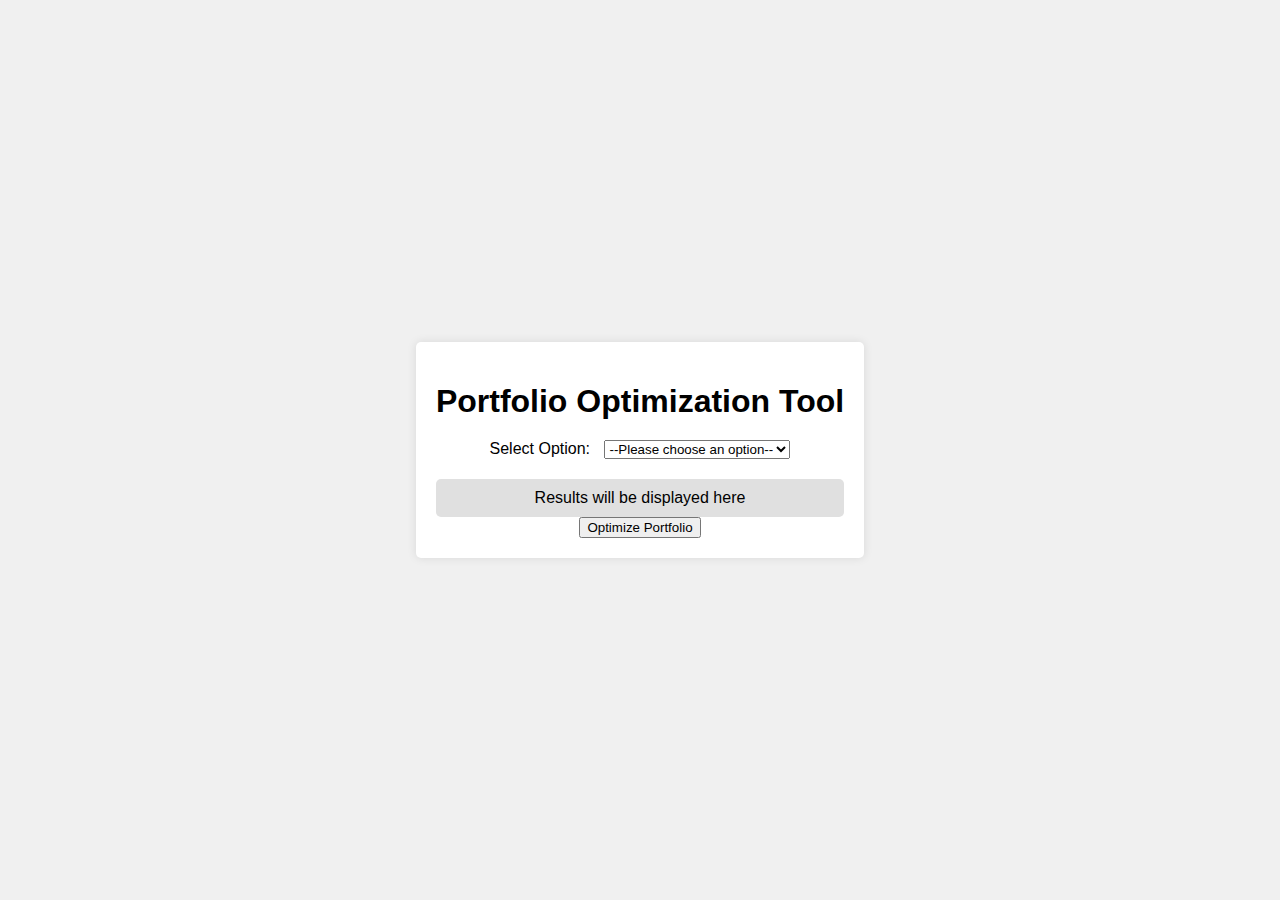
==== index.html @ 13c07910 "Add files via upload" ====
<!DOCTYPE html>
<html lang="en">
<head>
    <meta charset="UTF-8">
    <meta name="viewport" content="width=device-width, initial-scale=1.0">
    <title>Portfolio Optimization Tool</title>
    <link rel="stylesheet" href="styles.css">
</head>
<body>
    <div class="container">
        <h1>Portfolio Optimization Tool</h1>
        <label for="option-select">Select Option:</label>
        <select id="option-select">
            <option value="">--Please choose an option--</option>
            <option value="option1">Option 1</option>
            <option value="option2">Option 2</option>
            <option value="option3">Option 3</option>
            <option value="option4">Option 4</option>
        </select>
        <div id="result-display">Results will be displayed here</div>
        <button id="optimize-button">Optimize Portfolio</button>
    </div>
    <script src="scripts.js"></script>
</body>
</html>
---- styles.css ----
/* styles.css */
body {
    font-family: Arial, sans-serif;
    background-color: #f0f0f0;
    margin: 0;
    padding: 0;
    display: flex;
    justify-content: center;
    align-items: center;
    height: 100vh;
}

.container {
    background-color: #fff;
    padding: 20px;
    border-radius: 5px;
    box-shadow: 0 0 10px rgba(0, 0, 0, 0.1);
    text-align: center;
}

h1 {
    margin-bottom: 20px;
}

label {
    margin-right: 10px;
}

#result-display {
    margin-top: 20px;
    padding: 10px;
    background-color: #e0e0e0;
    border-radius: 5px;
}
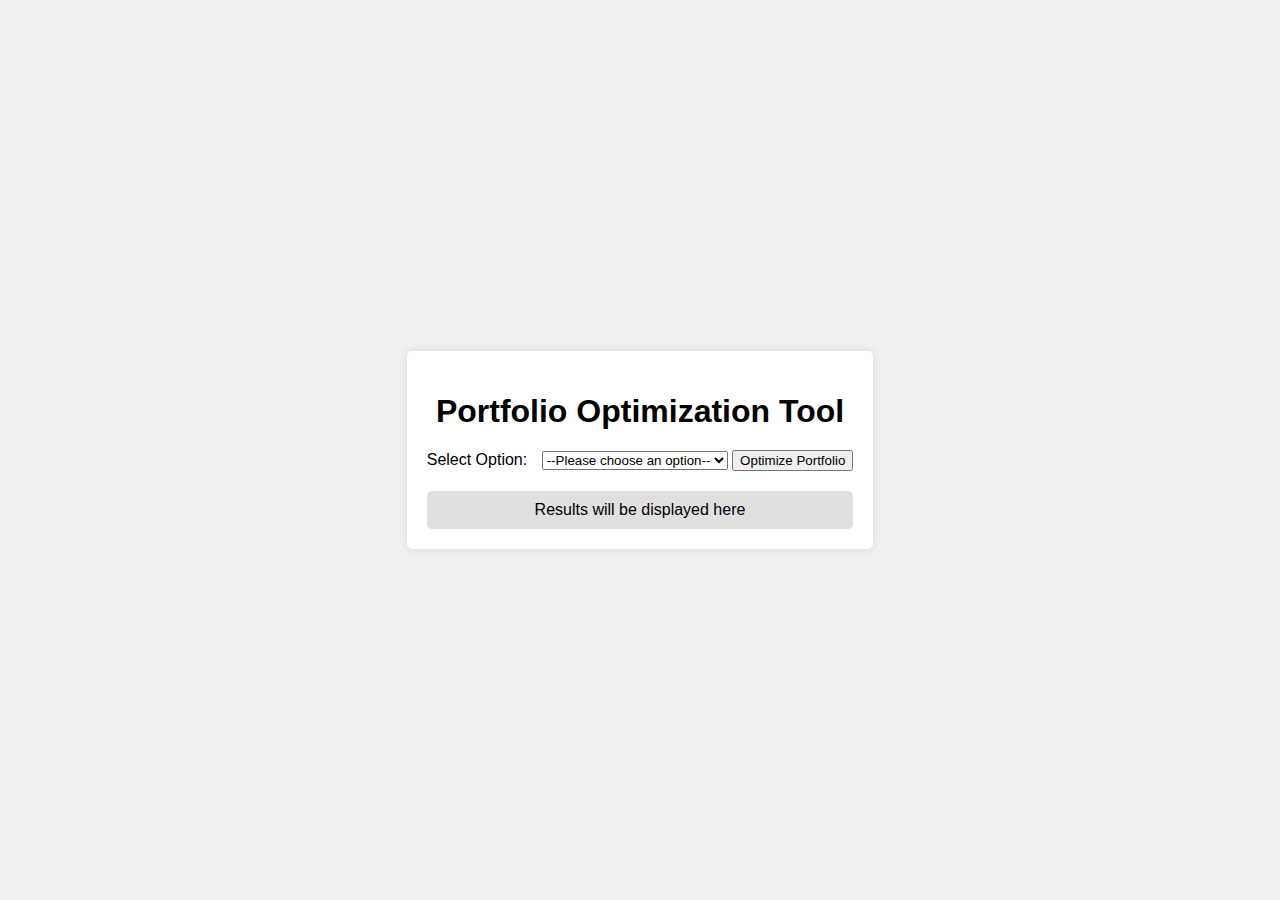
==== commit 58756ba1: "Add files via upload" ====
--- a/index.html
+++ b/index.html
@@ -17,10 +17,11 @@
             <option value="option3">Option 3</option>
             <option value="option4">Option 4</option>
         </select>
+        <button id="optimize-button">Optimize Portfolio</button>
         <div id="result-display">Results will be displayed here</div>
-        <button id="optimize-button">Optimize Portfolio</button>
     </div>
     <script src="scripts.js"></script>
+    <script src="ajax.js"></script>
 </body>
 </html>
 
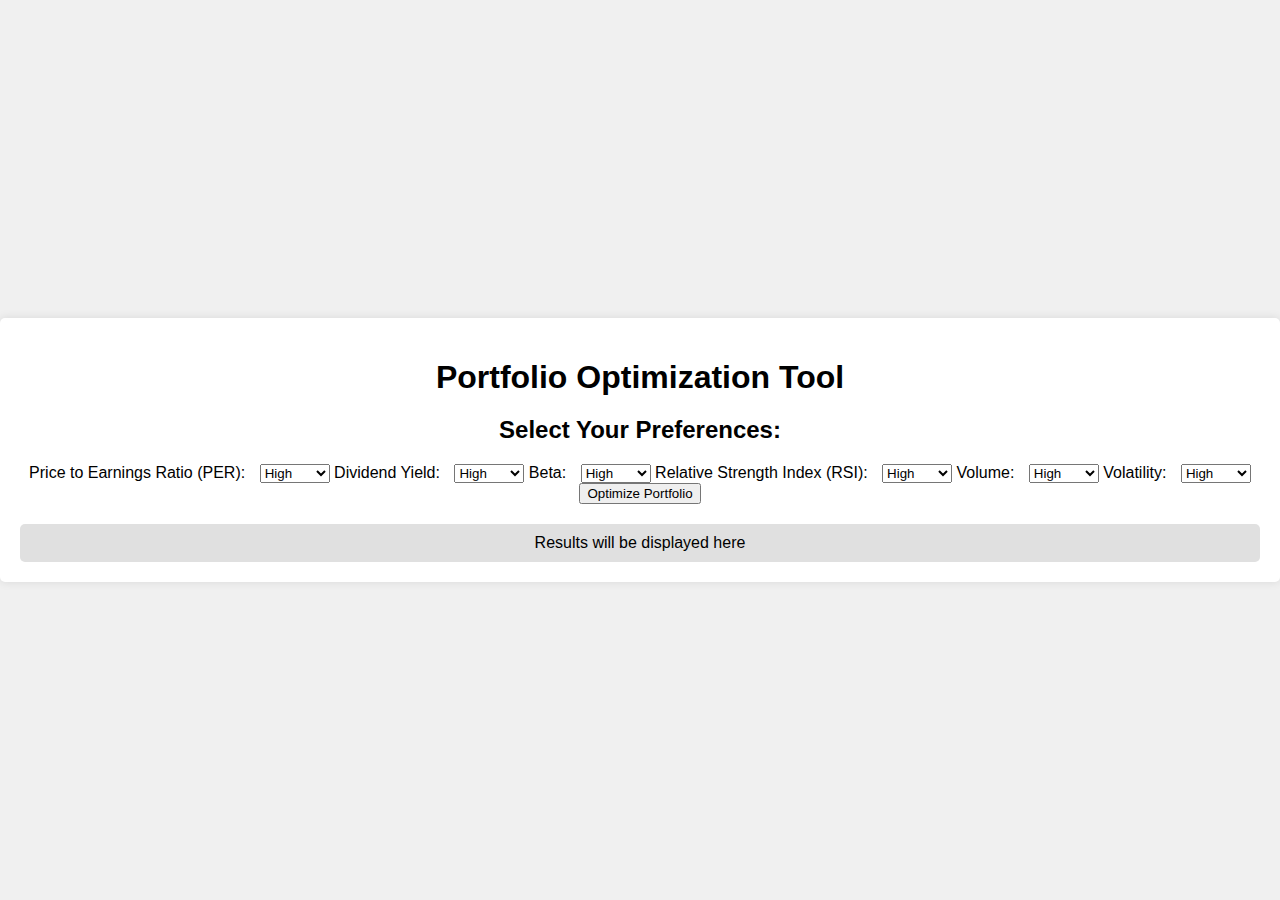
==== commit c17915c9: "Add files via upload" ====
--- a/index.html
+++ b/index.html
@@ -9,19 +9,65 @@
 <body>
     <div class="container">
         <h1>Portfolio Optimization Tool</h1>
-        <label for="option-select">Select Option:</label>
-        <select id="option-select">
-            <option value="">--Please choose an option--</option>
-            <option value="option1">Option 1</option>
-            <option value="option2">Option 2</option>
-            <option value="option3">Option 3</option>
-            <option value="option4">Option 4</option>
-        </select>
-        <button id="optimize-button">Optimize Portfolio</button>
+        
+        <!-- 특성 선택 -->
+        <form id="features-form">
+            <h2>Select Your Preferences:</h2>
+
+            <!-- 각 특성에 대한 선택 -->
+            <label for="PER">Price to Earnings Ratio (PER):</label>
+            <select id="PER">
+                <option value="high">High</option>
+                <option value="medium">Medium</option>
+                <option value="low">Low</option>
+            </select>
+
+            <label for="DividendYield">Dividend Yield:</label>
+            <select id="DividendYield">
+                <option value="high">High</option>
+                <option value="medium">Medium</option>
+                <option value="low">Low</option>
+            </select>
+
+            <label for="Beta">Beta:</label>
+            <select id="Beta">
+                <option value="high">High</option>
+                <option value="medium">Medium</option>
+                <option value="low">Low</option>
+            </select>
+
+            <label for="RSI">Relative Strength Index (RSI):</label>
+            <select id="RSI">
+                <option value="high">High</option>
+                <option value="medium">Medium</option>
+                <option value="low">Low</option>
+            </select>
+
+            <label for="Volume">Volume:</label>
+            <select id="Volume">
+                <option value="high">High</option>
+                <option value="medium">Medium</option>
+                <option value="low">Low</option>
+            </select>
+
+            <label for="Volatility">Volatility:</label>
+            <select id="Volatility">
+                <option value="high">High</option>
+                <option value="medium">Medium</option>
+                <option value="low">Low</option>
+            </select>
+
+            <!-- 최적화 버튼 -->
+            <button type="button" id="optimize-button">Optimize Portfolio</button>
+        </form>
+        
+        <!-- 결과 표시 -->
         <div id="result-display">Results will be displayed here</div>
     </div>
+    
+    <!-- JavaScript 연결 -->
     <script src="scripts.js"></script>
-    <script src="ajax.js"></script>
 </body>
 </html>
 
+
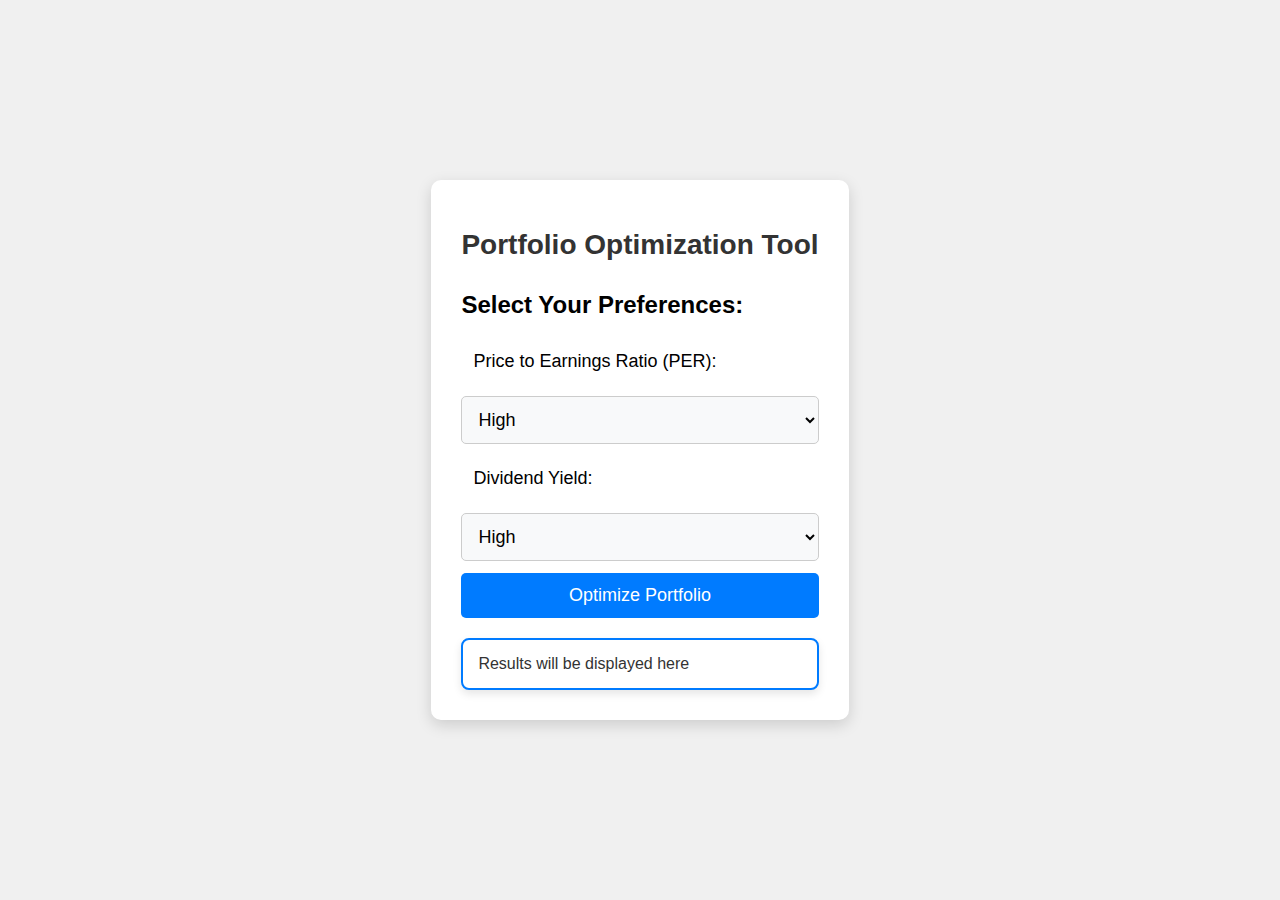
==== commit 1ebdcf0e: "Add files via upload" ====
--- a/index.html
+++ b/index.html
@@ -16,49 +16,24 @@
 
             <!-- 각 특성에 대한 선택 -->
             <label for="PER">Price to Earnings Ratio (PER):</label>
-            <select id="PER">
+            <select id="PER" name="PER">
                 <option value="high">High</option>
                 <option value="medium">Medium</option>
                 <option value="low">Low</option>
             </select>
 
+            <!-- 추가적인 필드 예시 -->
             <label for="DividendYield">Dividend Yield:</label>
-            <select id="DividendYield">
+            <select id="DividendYield" name="DividendYield">
                 <option value="high">High</option>
                 <option value="medium">Medium</option>
                 <option value="low">Low</option>
             </select>
 
-            <label for="Beta">Beta:</label>
-            <select id="Beta">
-                <option value="high">High</option>
-                <option value="medium">Medium</option>
-                <option value="low">Low</option>
-            </select>
-
-            <label for="RSI">Relative Strength Index (RSI):</label>
-            <select id="RSI">
-                <option value="high">High</option>
-                <option value="medium">Medium</option>
-                <option value="low">Low</option>
-            </select>
-
-            <label for="Volume">Volume:</label>
-            <select id="Volume">
-                <option value="high">High</option>
-                <option value="medium">Medium</option>
-                <option value="low">Low</option>
-            </select>
-
-            <label for="Volatility">Volatility:</label>
-            <select id="Volatility">
-                <option value="high">High</option>
-                <option value="medium">Medium</option>
-                <option value="low">Low</option>
-            </select>
+            <!-- 추가적인 필드들 -->
 
             <!-- 최적화 버튼 -->
-            <button type="button" id="optimize-button">Optimize Portfolio</button>
+            <button type="submit" id="optimize-button">Optimize Portfolio</button>
         </form>
         
         <!-- 결과 표시 -->
@@ -70,4 +45,3 @@
 </body>
 </html>
 
-
--- a/styles.css
+++ b/styles.css
@@ -1,34 +1,61 @@
-/* styles.css */
 body {
-    font-family: Arial, sans-serif;
+    font-family: 'Segoe UI', Tahoma, Geneva, Verdana, sans-serif; /* 폰트 변경 */
     background-color: #f0f0f0;
-    margin: 0;
-    padding: 0;
     display: flex;
     justify-content: center;
     align-items: center;
     height: 100vh;
+    margin: 0; /* 여백 제거 */
 }
 
 .container {
     background-color: #fff;
-    padding: 20px;
-    border-radius: 5px;
-    box-shadow: 0 0 10px rgba(0, 0, 0, 0.1);
-    text-align: center;
+    padding: 30px; /* 패딩 변경 */
+    border-radius: 10px; /* 둥근 모서리 강조 */
+    box-shadow: 0 5px 15px rgba(0,0,0,0.15); /* 그림자 효과 강조 */
 }
 
 h1 {
-    margin-bottom: 20px;
+    margin-bottom: 30px; /* 하단 여백 확대 */
+    font-size: 28px; /* 폰트 크기 확대 */
+    text-align: center;
+    color: #333; /* 제목 색상 변경 */
 }
 
-label {
-    margin-right: 10px;
+label, select, button {
+    display: block;
+    width: 100%;
+    margin-bottom: 12px; /* 여백 약간 확대 */
+    padding: 12px; /* 패딩 약간 확대 */
+    font-size: 18px; /* 폰트 크기 확대 */
+    border-radius: 5px; /* 입력 필드와 버튼에 둥근 모서리 추가 */
+}
+
+select, button {
+    background-color: #f8f9fa; /* 입력 필드와 버튼 배경 색상 변경 */
+    border: 1px solid #ccc; /* 테두리 색상 변경 */
+}
+
+button {
+    background-color: #007BFF;
+    color: white;
+    border: none;
+    cursor: pointer;
+    transition: background-color 0.3s; /* 부드러운 색상 변경 효과 추가 */
+}
+
+button:hover {
+    background-color: #0056b3; /* 호버 시 배경 색상 변경 */
 }
 
 #result-display {
     margin-top: 20px;
-    padding: 10px;
-    background-color: #e0e0e0;
-    border-radius: 5px;
+    padding: 15px; /* 패딩 변경 */
+    background-color: #fff; /* 결과 표시 배경 색상 변경 */
+    border: 2px solid #007BFF; /* 결과 표시 테두리 색상 및 두께 변경 */
+    border-radius: 8px; /* 결과 표시 둥근 모서리 강조 */
+    color: #333; /* 텍스트 색상 변경 */
+    font-size: 16px; /* 텍스트 크기 설정 */
+    box-shadow: 0 4px 8px rgba(0,0,0,0.1); /* 결과 표시 그림자 추가 */
 }
+
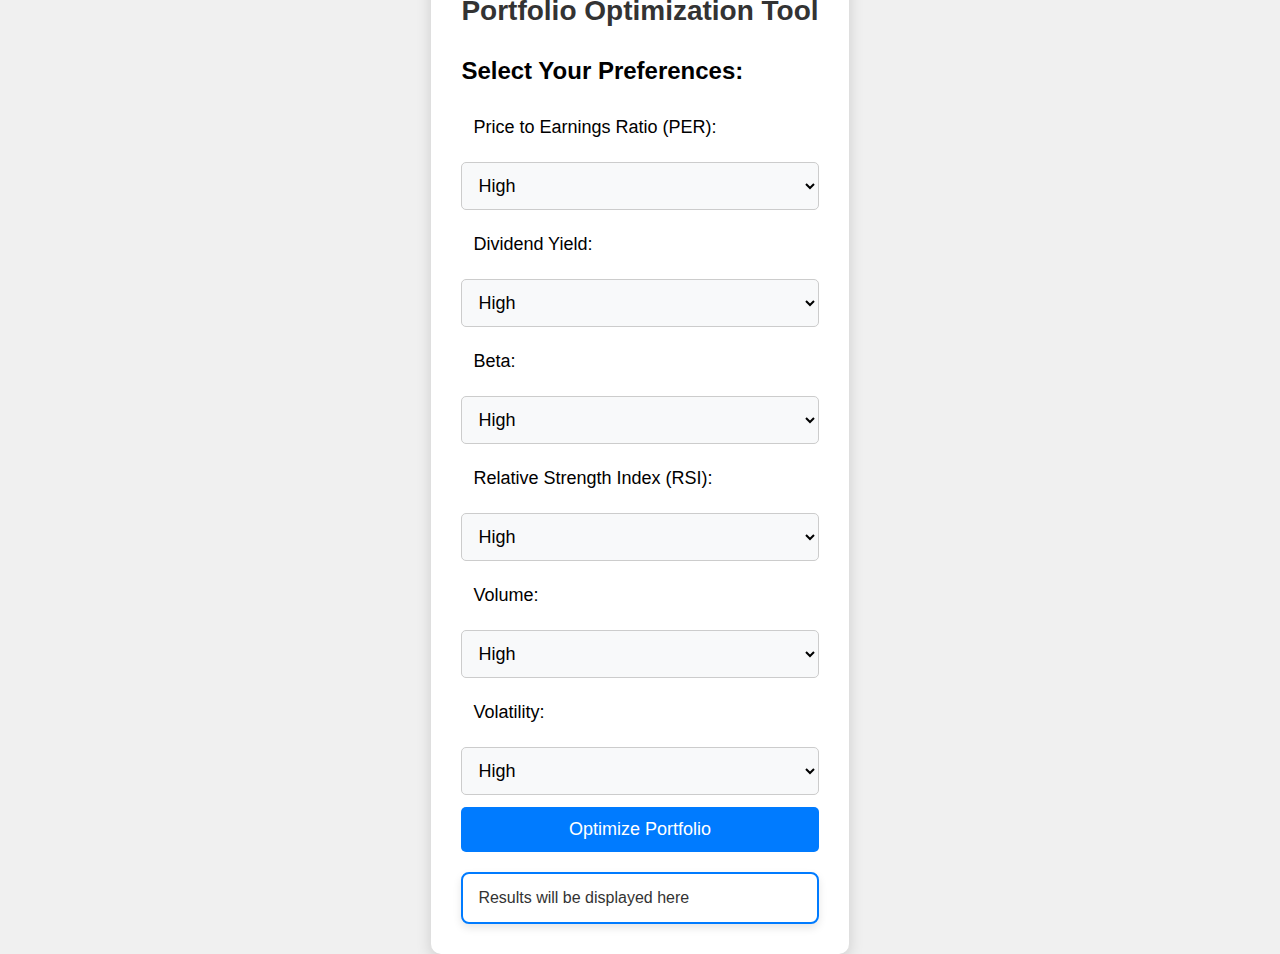
==== commit a437b2e7: "Add files via upload" ====
--- a/index.html
+++ b/index.html
@@ -16,24 +16,49 @@
 
             <!-- 각 특성에 대한 선택 -->
             <label for="PER">Price to Earnings Ratio (PER):</label>
-            <select id="PER" name="PER">
+            <select id="PER">
                 <option value="high">High</option>
                 <option value="medium">Medium</option>
                 <option value="low">Low</option>
             </select>
 
-            <!-- 추가적인 필드 예시 -->
             <label for="DividendYield">Dividend Yield:</label>
-            <select id="DividendYield" name="DividendYield">
+            <select id="DividendYield">
                 <option value="high">High</option>
                 <option value="medium">Medium</option>
                 <option value="low">Low</option>
             </select>
 
-            <!-- 추가적인 필드들 -->
+            <label for="Beta">Beta:</label>
+            <select id="Beta">
+                <option value="high">High</option>
+                <option value="medium">Medium</option>
+                <option value="low">Low</option>
+            </select>
+
+            <label for="RSI">Relative Strength Index (RSI):</label>
+            <select id="RSI">
+                <option value="high">High</option>
+                <option value="medium">Medium</option>
+                <option value="low">Low</option>
+            </select>
+
+            <label for="Volume">Volume:</label>
+            <select id="Volume">
+                <option value="high">High</option>
+                <option value="medium">Medium</option>
+                <option value="low">Low</option>
+            </select>
+
+            <label for="Volatility">Volatility:</label>
+            <select id="Volatility">
+                <option value="high">High</option>
+                <option value="medium">Medium</option>
+                <option value="low">Low</option>
+            </select>
 
             <!-- 최적화 버튼 -->
-            <button type="submit" id="optimize-button">Optimize Portfolio</button>
+            <button type="button" id="optimize-button">Optimize Portfolio</button>
         </form>
         
         <!-- 결과 표시 -->
@@ -45,3 +70,4 @@
 </body>
 </html>
 
+
